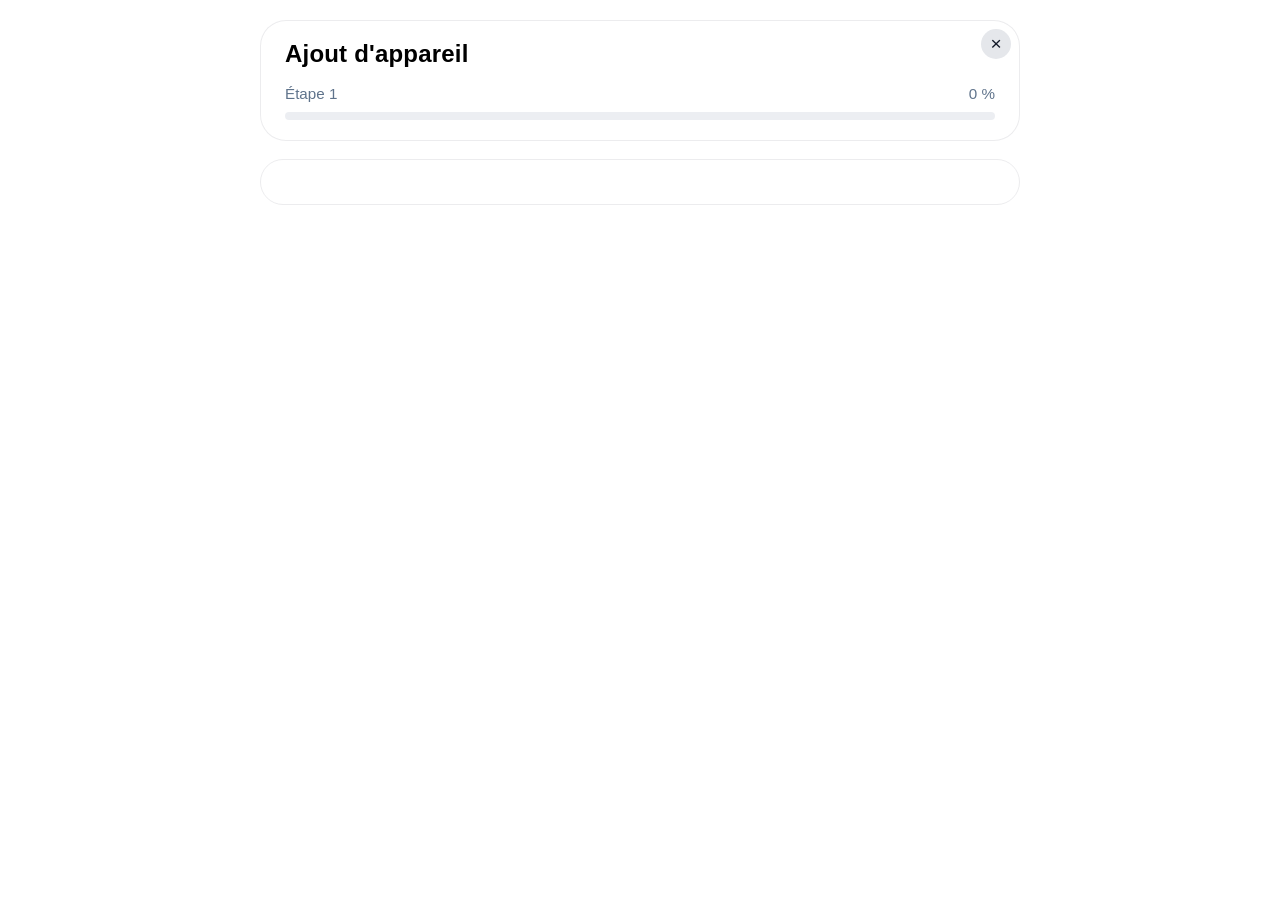
==== ajout_appareil.html @ 8d9dc65e "ALICE Production : publication du 23/10/2026 à 01:07" ====
<!DOCTYPE html>
<html lang="fr">
<head>
  <meta charset="UTF-8" />
  <meta name="robots" content="noindex, nofollow, noarchive, nosnippet, noimageindex" />
  <meta name="googlebot" content="noindex, nofollow, noarchive, nosnippet, noimageindex" />
  <meta name="viewport" content="width=device-width, initial-scale=1.0, maximum-scale=1.0, user-scalable=no, viewport-fit=cover" />
  <meta name="theme-color" content="#0b1726" />
  <meta name="mobile-web-app-capable" content="yes" />
  <meta name="apple-mobile-web-app-capable" content="yes" />
  <meta name="apple-mobile-web-app-status-bar-style" content="black-translucent" />
  <title>ALICE - Demande d'ajout d'appareil</title>
  <link rel="manifest" href="/ALICE/manifest.webmanifest" />
  <link rel="icon" type="image/png" sizes="32x32" href="/ALICE/icons/icon-32.png" />
  <link rel="icon" type="image/png" sizes="192x192" href="/ALICE/icons/icon-192.png" />
  <link rel="shortcut icon" href="/ALICE/icons/icon-32.png" type="image/png" />
  <link rel="apple-touch-icon" href="/ALICE/icons/apple-touch-icon.png" />
  <link rel="stylesheet" href="https://unpkg.com/maplibre-gl@6.0.0/dist/maplibre-gl.css" />
  <style>
    * {
      box-sizing: border-box;
    }

    :root {
      --bg: var(--alice-bg-page-app-light);
      --panel: var(--alice-panel-light);
      --text: var(--alice-text-strong-light);
      --muted: #5f738b;
      --border: rgba(17, 24, 39, 0.08);
      --border-strong: color-mix(in srgb, var(--alice-accent-blue-light) 24%, transparent);
      --shadow: var(--alice-shadow-app-light);
      --blue: var(--alice-accent-blue-light);
      --blue-soft: color-mix(in srgb, var(--alice-accent-blue-light) 10%, transparent);
      --danger: var(--alice-danger-light);
      --danger-soft: color-mix(in srgb, var(--alice-danger-light) 10%, transparent);
      --success: var(--alice-success-strong-light);
      --success-soft: color-mix(in srgb, var(--alice-success-strong-light) 10%, transparent);
    }

    @media (prefers-color-scheme: dark) {
      :root {
        --bg: var(--alice-bg-page-deep-dark);
        --panel: rgba(10, 18, 31, 0.92);
        --text: var(--alice-text-dark);
        --muted: var(--alice-muted-dark);
        --border: var(--alice-line-strong-dark);
        --border-strong: color-mix(in srgb, var(--alice-accent-blue-dark) 35%, transparent);
        --shadow: var(--alice-shadow-app-dark);
        --blue: var(--alice-accent-blue-dark);
        --blue-soft: color-mix(in srgb, var(--alice-accent-blue-dark) 14%, transparent);
        --danger: var(--alice-danger-dark);
        --danger-soft: color-mix(in srgb, var(--alice-danger-dark) 14%, transparent);
        --success: var(--alice-success-dark);
        --success-soft: color-mix(in srgb, var(--alice-success-dark) 12%, transparent);
      }

    }

    body {
      margin: 0;
      min-height: 100vh;
      padding: calc(20px + env(safe-area-inset-top)) 14px calc(28px + env(safe-area-inset-bottom));
      font-family: Inter, sans-serif;
      color: var(--text);
      background:
        radial-gradient(circle at top left, rgba(59, 130, 246, 0.08), transparent 28%),
        radial-gradient(circle at top right, rgba(16, 185, 129, 0.06), transparent 24%),
        var(--bg);
    }

    .page {
      max-width: 760px;
      margin: 0 auto;
    }

    .header-card,
    .step-card {
      position: relative;
      background: var(--panel);
      border: 1px solid var(--border);
      border-radius: 26px;
      box-shadow: var(--shadow);
      backdrop-filter: blur(14px);
    }

    .header-card {
      position: sticky;
      top: calc(8px + env(safe-area-inset-top));
      z-index: 20;
      padding: 20px 24px;
      margin-bottom: 18px;
      background: rgba(255, 255, 255, 0.98);
      backdrop-filter: blur(16px);
      -webkit-backdrop-filter: blur(16px);
    }

    .close-button {
      position: absolute;
      top: 8px;
      right: 8px;
      z-index: 2;
      width: 30px;
      height: 30px;
      border: 0;
      border-radius: 999px;
      background: #e5e7eb;
      color: #111827;
      text-decoration: none;
      display: inline-flex;
      align-items: center;
      justify-content: center;
      font-size: 1.2rem;
      line-height: 1;
      cursor: pointer;
    }

    .close-button:hover {
      background: #d1d5db;
    }

    .close-button:focus-visible {
      background: #d1d5db;
      outline: none;
    }

    .header-title {
      display: flex;
      align-items: center;
      gap: 10px;
      margin: 0;
      padding-right: 42px;
      font-size: 24px;
      font-weight: 800;
      letter-spacing: 0.2px;
      line-height: 1.1;
    }

    .header-logo {
      width: auto;
      height: 28px;
      object-fit: contain;
      flex: 0 0 auto;
    }

    .progress-wrap {
      margin-top: 18px;
    }

    .progress-top {
      display: flex;
      align-items: center;
      justify-content: space-between;
      gap: 16px;
      margin-bottom: 10px;
      font-size: 0.95rem;
      color: var(--muted);
    }

    .progress-bar {
      height: 8px;
      border-radius: 999px;
      overflow: hidden;
      background: rgba(148, 163, 184, 0.18);
    }

    .progress-bar-fill {
      height: 100%;
      width: 0%;
      background: linear-gradient(90deg, var(--blue), #97c7ec);
      transition: width 0.25s ease;
    }

    .step-card {
      padding: 22px;
    }

    .step {
      display: none;
    }

    .step.active {
      display: block;
    }

    .step-kicker {
      display: inline-flex;
      align-items: center;
      padding: 6px 10px;
      border-radius: 999px;
      background: var(--blue-soft);
      color: var(--blue);
      font-size: 0.82rem;
      font-weight: 700;
      letter-spacing: 0.02em;
      margin-bottom: 12px;
    }

    .step-title {
      margin: 0 0 10px;
      font-size: clamp(1.25rem, 3.6vw, 1.7rem);
      line-height: 1.15;
    }

    .step-subtitle {
      margin: 0 0 18px;
      color: var(--muted);
      line-height: 1.5;
    }

    .field-label {
      display: block;
      margin-bottom: 8px;
      font-weight: 700;
    }

    .field-input,
    .field-textarea,
    .search-input {
      width: 100%;
      border: 1px solid var(--border-strong);
      border-radius: 18px;
      padding: 15px 16px;
      background: rgba(255, 255, 255, 0.35);
      color: var(--text);
      font: inherit;
      outline: none;
    }

    .field-textarea {
      min-height: 150px;
      resize: vertical;
    }

    .field-input:focus,
    .field-textarea:focus,
    .search-input:focus {
      border-color: var(--blue);
      box-shadow: 0 0 0 4px var(--blue-soft);
    }

    [data-appareil-input] {
      text-transform: uppercase;
    }

    .field-error {
      border-color: var(--danger) !important;
      box-shadow: 0 0 0 4px var(--danger-soft) !important;
    }

    .field-stack {
      display: grid;
      gap: 12px;
    }

    .inline-note {
      margin: 0 0 14px;
      color: var(--muted);
      line-height: 1.5;
    }

    .appareil-row {
      display: grid;
      grid-template-columns: minmax(0, 1fr) auto auto;
      gap: 10px;
      align-items: center;
    }

    .appareil-row .field-input {
      margin: 0;
    }

    .remove-btn {
      border: 0;
      border-radius: 14px;
      padding: 13px 14px;
      background: var(--danger-soft);
      color: var(--danger);
      font: inherit;
      cursor: pointer;
      white-space: nowrap;
    }

    .hp-toggle {
      border: 1px solid var(--border-strong);
      border-radius: 999px;
      padding: 12px 16px;
      background: transparent;
      color: var(--text);
      font: inherit;
      font-weight: 700;
      cursor: pointer;
      white-space: nowrap;
      transition: 0.2s ease;
    }

    .hp-toggle.active {
      background: var(--danger-soft);
      border-color: var(--danger);
      color: var(--danger);
    }

    .choice-row {
      display: flex;
      flex-wrap: wrap;
      gap: 12px;
    }

    .choice-btn {
      border: 1px solid var(--border-strong);
      border-radius: 999px;
      padding: 12px 18px;
      background: transparent;
      color: var(--text);
      font: inherit;
      cursor: pointer;
      transition: 0.2s ease;
    }

    .choice-btn.active {
      background: var(--blue-soft);
      border-color: var(--blue);
      color: var(--blue);
      font-weight: 700;
    }

    .meta-box,
    .coords-box,
    .summary-box,
    .status-box {
      border: 1px solid var(--border);
      border-radius: 18px;
      padding: 14px 16px;
      background: rgba(148, 163, 184, 0.05);
    }

    .meta-box {
      margin-top: 14px;
      line-height: 1.55;
    }

    .coords-box {
      margin-top: 14px;
      color: var(--muted);
    }

    .search-wrap {
      position: relative;
    }

    .search-results {
      position: absolute;
      top: calc(100% + 8px);
      left: 0;
      right: 0;
      z-index: 10;
      display: none;
      margin: 0;
      padding: 8px;
      list-style: none;
      border: 1px solid var(--border);
      border-radius: 20px;
      background: var(--panel);
      box-shadow: var(--shadow);
      max-height: 280px;
      overflow: auto;
    }

    .search-result-btn {
      width: 100%;
      border: 0;
      border-radius: 14px;
      padding: 12px 14px;
      background: transparent;
      color: var(--text);
      text-align: left;
      font: inherit;
      cursor: pointer;
    }

    .search-result-btn:hover {
      background: var(--blue-soft);
    }

    .search-result-tag {
      display: inline-block;
      margin-left: 8px;
      padding: 2px 8px;
      border-radius: 999px;
      background: var(--blue-soft);
      color: var(--blue);
      font-size: 0.8em;
      font-weight: 700;
      white-space: nowrap;
    }

    .access-last-btn {
      margin-top: 12px;
    }

    .access-or {
      margin: 16px 0 4px;
      color: var(--muted);
      font-weight: 700;
    }

    .map-box {
      height: 320px;
      border-radius: 22px;
      overflow: hidden;
      border: 1px solid var(--border);
      margin-top: 8px;
    }

    .map-marker {
      width: 18px;
      height: 18px;
      border-radius: 999px;
      border: 3px solid #ffffff;
      background: linear-gradient(135deg, var(--blue), #97c7ec);
      box-shadow: 0 6px 18px color-mix(in srgb, var(--blue) 35%, transparent);
    }

    .toolbar {
      display: flex;
      flex-wrap: wrap;
      gap: 10px;
      margin-top: 14px;
    }

    .toolbar-btn,
    .nav-btn,
    .submit-btn {
      border: 0;
      border-radius: 16px;
      padding: 13px 16px;
      font: inherit;
      cursor: pointer;
    }

    .toolbar-btn,
    .nav-btn.secondary {
      background: rgba(148, 163, 184, 0.14);
      color: var(--text);
    }

    .nav-btn.primary,
    .submit-btn {
      background: linear-gradient(135deg, var(--blue), #97c7ec);
      color: #fff;
      font-weight: 700;
    }

    .nav-row {
      display: flex;
      justify-content: space-between;
      gap: 12px;
      margin-top: 22px;
    }

    .confirmation-actions {
      display: grid;
      grid-template-columns: repeat(2, minmax(0, 1fr));
      gap: 12px;
    }

    .confirmation-actions .nav-btn {
      display: flex;
      width: 100%;
      min-width: 0;
      min-height: 52px;
      box-sizing: border-box;
      align-items: center;
      justify-content: center;
      text-align: center;
      white-space: normal;
      overflow-wrap: anywhere;
      line-height: 1.25;
      font-size: clamp(0.9rem, 2.5vw, 1rem);
    }

    .confirmation-actions #restart-same-poste-btn {
      grid-column: 1 / -1;
    }

    .hidden {
      display: none !important;
    }

    .summary-grid {
      display: grid;
      grid-template-columns: 1fr 1fr;
      gap: 12px;
    }

    .summary-box span {
      display: block;
      margin-bottom: 4px;
      color: var(--muted);
      font-size: 0.82rem;
      text-transform: uppercase;
      letter-spacing: 0.04em;
    }

    .summary-box strong {
      display: block;
      line-height: 1.45;
      word-break: break-word;
    }

    .summary-actions {
      display: inline-flex;
      gap: 10px;
      flex-wrap: wrap;
      margin-top: 8px;
    }

    .summary-link {
      color: var(--blue);
      text-decoration: none;
      font-weight: 700;
    }

    .overlay {
      position: fixed;
      inset: 0;
      z-index: 2000;
      display: none;
      align-items: center;
      justify-content: center;
      padding: 18px;
      background: rgba(9, 17, 29, 0.72);
      backdrop-filter: blur(6px);
    }

    .overlay.active {
      display: flex;
    }

    .overlay-card {
      width: min(760px, 100%);
      max-height: min(88vh, 900px);
      overflow: hidden;
      background: var(--panel);
      border: 1px solid var(--border);
      border-radius: 24px;
      box-shadow: var(--shadow);
      display: grid;
      grid-template-rows: auto 1fr;
    }

    .overlay-head {
      display: flex;
      align-items: center;
      justify-content: space-between;
      gap: 16px;
      padding: 16px 18px;
      border-bottom: 1px solid var(--border);
    }

    .overlay-title {
      margin: 0;
      font-size: 1.05rem;
    }

    .overlay-close {
      border: 0;
      border-radius: 999px;
      width: 40px;
      height: 40px;
      background: rgba(148, 163, 184, 0.18);
      color: var(--text);
      font: inherit;
      font-size: 1.6rem;
      cursor: pointer;
      line-height: 1;
    }

    .overlay-body {
      padding: 18px;
      display: grid;
      gap: 14px;
    }

    .overlay-map {
      height: min(62vh, 520px);
      border-radius: 18px;
      overflow: hidden;
      border: 1px solid var(--border);
    }

    .status-box {
      margin-top: 18px;
      display: none;
      line-height: 1.45;
    }

    .status-box.error {
      display: block;
      border-color: var(--danger);
      background: var(--danger-soft);
      color: var(--danger);
    }

    .status-box.success {
      display: block;
      border-color: var(--success);
      background: var(--success-soft);
      color: var(--success);
    }

    @media (max-width: 640px) {
      .header-card,
      .step-card {
        border-radius: 22px;
      }

      .header-card,
      .step-card {
        padding: 18px;
      }

      .header-card {
        top: calc(10px + env(safe-area-inset-top));
        padding-top: 18px;
      }

      .header-title {
        font-size: 20px;
      }

      .map-box {
        height: 270px;
      }

      .summary-grid {
        grid-template-columns: 1fr;
      }

      .nav-row {
        flex-direction: row;
        align-items: stretch;
      }

      .nav-btn,
      .submit-btn {
        width: auto;
        flex: 1 1 0;
        min-width: 0;
      }
    }

    @media (prefers-color-scheme: dark) {
      body {
        background:
          radial-gradient(circle at top left, rgba(96, 165, 250, 0.12), transparent 30%),
          radial-gradient(circle at top right, rgba(45, 212, 191, 0.08), transparent 24%),
          var(--bg);
      }

      .header-card {
        background: rgba(10, 18, 31, 0.96);
        border-color: rgba(148, 163, 184, 0.18);
        box-shadow: 0 24px 60px rgba(0, 0, 0, 0.42);
      }

      .header-title {
        color: var(--text);
      }

      .progress-top {
        color: #bfd0e5;
      }

      .progress-bar {
        background: rgba(148, 163, 184, 0.12);
      }

      .close-button {
        background: rgba(148, 163, 184, 0.14);
        color: var(--text);
      }

      .close-button:hover,
      .close-button:focus-visible {
        background: rgba(148, 163, 184, 0.24);
      }

      .step-card,
      .overlay-card,
      .search-results {
        border-color: rgba(148, 163, 184, 0.14);
        box-shadow: 0 24px 60px rgba(0, 0, 0, 0.35);
      }

      .field-input,
      .field-textarea,
      .search-input {
        background: rgba(148, 163, 184, 0.08);
        color: var(--text);
      }

      .field-input::placeholder,
      .field-textarea::placeholder,
      .search-input::placeholder {
        color: rgba(191, 208, 229, 0.42);
      }

      .toolbar-btn,
      .nav-btn.secondary {
        background: rgba(148, 163, 184, 0.12);
        color: var(--text);
      }

      .meta-box,
      .coords-box,
      .summary-box,
      .status-box {
        background: rgba(148, 163, 184, 0.06);
      }
    }
  </style>
  <script type="module" crossorigin src="/ALICE/assets/ajoutAppareil-Dzqlf1Wq.js"></script>
  <link rel="modulepreload" crossorigin href="/ALICE/assets/modulepreload-polyfill-Dezn_h7o.js">
  <link rel="modulepreload" crossorigin href="/ALICE/assets/options-DYPHlPyK.js">
  <link rel="modulepreload" crossorigin href="/ALICE/assets/preload-helper-CoS762Vi.js">
  <link rel="modulepreload" crossorigin href="/ALICE/assets/utils-Bsp5QMWj.js">
  <link rel="modulepreload" crossorigin href="/ALICE/assets/appareils-en-attente-CEMV2b6k.js">
  <link rel="stylesheet" crossorigin href="/ALICE/assets/theme-BE47aISw.css">
</head>
<body>
  <div class="page">
    <header class="header-card">
      <a class="close-button" href="./index.html" aria-label="Fermer">×</a>
      <h1 class="header-title">
        <img class="header-logo" src="/ALICE/alice.webp" alt="ALICE" onerror="this.style.display='none';" />
        Ajout d'appareil
      </h1>
      <div class="progress-wrap">
        <div class="progress-top">
          <span id="progress-label">Étape 1</span>
          <span id="progress-count">0 %</span>
        </div>
        <div class="progress-bar">
          <div class="progress-bar-fill" id="progress-fill"></div>
        </div>
      </div>
    </header>

    <main class="step-card">
      <form id="request-form" novalidate>
        <section class="step" id="step-poste">
          <div class="step-kicker">Poste</div>
          <h2 class="step-title">Choisir le poste</h2>
          <div class="search-wrap">
            <input class="search-input" id="poste-search" type="text" placeholder="Rechercher un poste" autocomplete="off" />
            <ul class="search-results" id="poste-results"></ul>
          </div>
          <div class="meta-box hidden" id="poste-selected-box"></div>
          <div class="nav-row">
            <button class="nav-btn secondary" type="button" data-prev>Retour</button>
            <button class="nav-btn primary" type="button" data-next>Suivant</button>
          </div>
        </section>

        <section class="step" id="step-appareil">
          <div class="step-kicker">Appareil</div>
          <h2 class="step-title">Quels appareils faut-il ajouter ?</h2>
          <p class="inline-note">Ajoute ici tous les appareils présents sur le même support.</p>
          <p class="inline-note">Cochez <strong>HP</strong> pour un appareil hors patrimoine UP MRE.</p>
          <div class="field-stack" id="appareil-list">
            <div class="appareil-row" data-appareil-row>
              <input class="field-input" type="text" placeholder="Ex : I7112" data-appareil-input />
              <button class="hp-toggle" type="button" data-hp-toggle aria-pressed="false">HP</button>
            </div>
          </div>
          <div class="toolbar">
            <button class="toolbar-btn" id="add-appareil-btn" type="button">Ajouter un autre appareil</button>
          </div>
          <div class="nav-row">
            <button class="nav-btn secondary" type="button" data-prev>Retour</button>
            <button class="nav-btn primary" type="button" data-next>Suivant</button>
          </div>
        </section>

        <section class="step" id="step-device-location">
          <div class="step-kicker">Position appareil</div>
          <h2 class="step-title">Localiser l'appareil</h2>
          <p class="inline-note">Cliquez sur la carte pour placer le point, puis ajustez-le si besoin.</p>
          <p class="inline-note">La géolocalisation est facultative. Seules les coordonnées du point validé sont envoyées avec la demande.</p>
          <div id="device-gps-panel">
            <div class="map-box" id="device-map"></div>
            <div class="toolbar">
              <button class="toolbar-btn" id="device-locate" type="button">Me localiser</button>
              <button class="toolbar-btn" id="device-layer" type="button">Basculer plan / satellite</button>
            </div>
            <div class="coords-box" id="device-coords">Aucun point défini.</div>
          </div>
          <div class="nav-row">
            <button class="nav-btn secondary" type="button" data-prev>Retour</button>
            <button class="nav-btn primary" type="button" data-next>Suivant</button>
          </div>
        </section>

        <section class="step" id="step-access-choice">
          <div class="step-kicker">Accès routier</div>
          <h2 class="step-title" id="access-choice-title">L'appareil a-t-il un accès routier spécifique ?</h2>
          <div class="choice-row">
            <button class="choice-btn active" type="button" data-access-choice="non">Non</button>
            <button class="choice-btn" type="button" data-access-choice="oui">Oui</button>
          </div>
          <div class="nav-row">
            <button class="nav-btn secondary" type="button" data-prev>Retour</button>
            <button class="nav-btn primary" type="button" data-next>Suivant</button>
          </div>
        </section>

        <section class="step" id="step-access-location">
          <div class="step-kicker">Accès routier</div>
          <h2 class="step-title">Localiser l'accès routier</h2>
          <div class="search-wrap">
            <input class="search-input" id="acces-search" type="text" placeholder="Rechercher un accès existant" autocomplete="off" />
            <ul class="search-results" id="acces-results"></ul>
          </div>
          <button class="toolbar-btn access-last-btn hidden" id="acces-dernier" type="button">Reprendre le dernier accès ajouté à ce poste</button>
          <p class="access-or">ou placer un point sur la carte</p>
          <p class="inline-note">Cliquez sur la carte pour placer le point, puis ajustez-le si besoin.</p>
          <p class="inline-note">La géolocalisation est facultative. Seules les coordonnées du point validé sont envoyées avec la demande.</p>
          <div id="access-gps-panel">
            <div class="map-box" id="access-map"></div>
            <div class="toolbar">
              <button class="toolbar-btn" id="access-locate" type="button">Me localiser</button>
              <button class="toolbar-btn" id="access-layer" type="button">Basculer plan / satellite</button>
            </div>
            <div class="coords-box" id="access-coords">Aucun point défini.</div>
          </div>
          <div class="nav-row">
            <button class="nav-btn secondary" type="button" data-prev>Retour</button>
            <button class="nav-btn primary" type="button" data-next>Suivant</button>
          </div>
        </section>

        <section class="step" id="step-description">
          <div class="step-kicker">Description</div>
          <h2 class="step-title">Ajouter des précisions</h2>
          <p class="inline-note">Les descriptions sont réservées aux informations techniques. N'y saisissez aucune information personnelle, privée ou confidentielle.</p>
          <div id="descriptions-appareils"></div>
          <div class="nav-row">
            <button class="nav-btn secondary" type="button" data-prev>Retour</button>
            <button class="nav-btn primary" type="button" data-next>Suivant</button>
          </div>
        </section>

        <section class="step" id="step-summary">
          <div class="step-kicker">Récapitulatif</div>
          <h2 class="step-title">Vérifier la demande</h2>
          <div class="summary-grid" id="summary-grid"></div>
          <div class="status-box" id="status-box" role="status" aria-live="polite"></div>
          <div class="nav-row">
            <button class="nav-btn secondary" type="button" data-prev>Retour</button>
            <button class="submit-btn" id="submit-btn" type="submit">Envoyer pour validation</button>
          </div>
        </section>

        <section class="step" id="step-confirmation">
          <div class="step-kicker">Confirmation</div>
          <h2 class="step-title">Demande envoyée</h2>
          <p class="step-subtitle" id="confirmation-text">La demande a bien été transmise pour validation.</p>
          <div class="meta-box hidden" id="confirmation-counter-box"></div>
          <div class="nav-row confirmation-actions">
            <a class="nav-btn secondary" id="confirmation-return-link" href="./index.html" style="text-decoration:none;text-align:center;">Retour</a>
            <button class="nav-btn secondary" id="restart-new-poste-btn" type="button">Changer de poste</button>
            <button class="nav-btn primary" id="restart-same-poste-btn" type="button">Ajouter à ce poste</button>
          </div>
        </section>

        <input id="poste" type="hidden" />
        <input id="type" type="hidden" />
        <input id="sat" type="hidden" />
      </form>
    </main>
  </div>

  <div class="overlay" id="alice-preview-overlay" aria-hidden="true">
    <div class="overlay-card">
      <div class="overlay-head">
        <h2 class="overlay-title" id="alice-preview-title">Voir sur ALICE</h2>
        <button class="overlay-close" id="alice-preview-close" type="button" aria-label="Fermer">×</button>
      </div>
      <div class="overlay-body">
        <div class="meta-box" id="alice-preview-coords"></div>
        <div class="overlay-map" id="alice-preview-map"></div>
      </div>
    </div>
  </div>

</body>
</html>
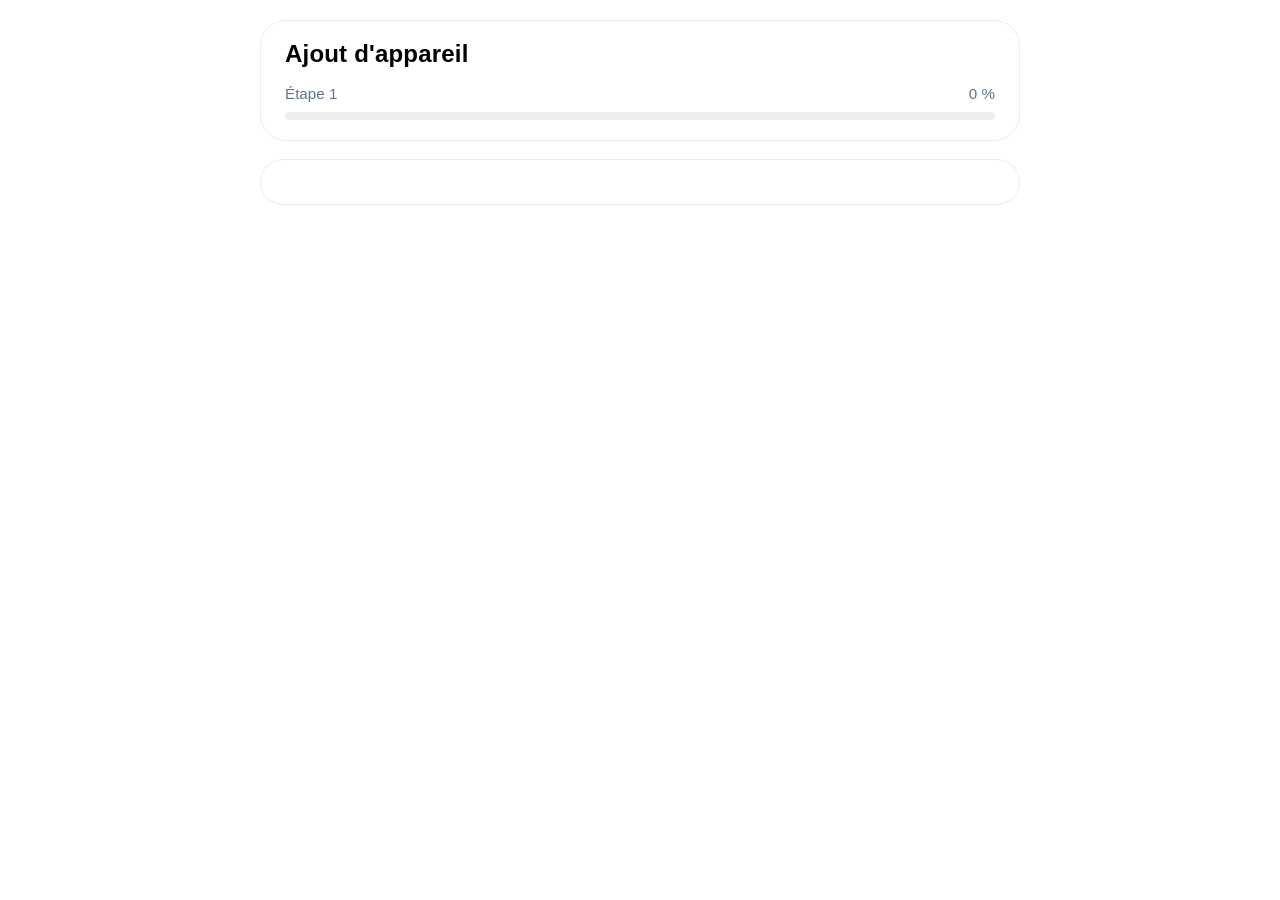
==== commit 848cfad9: "ALICE Production : publication du 02/11/2026 à 23:47" ====
--- a/ajout_appareil.html
+++ b/ajout_appareil.html
@@ -2,10 +2,11 @@
 <html lang="fr">
 <head>
   <meta charset="UTF-8" />
-  <meta name="robots" content="noindex, nofollow, noarchive, nosnippet, noimageindex" />
+  
   <meta name="googlebot" content="noindex, nofollow, noarchive, nosnippet, noimageindex" />
   <meta name="viewport" content="width=device-width, initial-scale=1.0, maximum-scale=1.0, user-scalable=no, viewport-fit=cover" />
-  <meta name="theme-color" content="#0b1726" />
+  <meta name="theme-color" content="#f3f6fb" media="(prefers-color-scheme: light)" />
+  <meta name="theme-color" content="#293247" media="(prefers-color-scheme: dark)" />
   <meta name="mobile-web-app-capable" content="yes" />
   <meta name="apple-mobile-web-app-capable" content="yes" />
   <meta name="apple-mobile-web-app-status-bar-style" content="black-translucent" />
@@ -15,7 +16,6 @@
   <link rel="icon" type="image/png" sizes="192x192" href="/ALICE/icons/icon-192.png" />
   <link rel="shortcut icon" href="/ALICE/icons/icon-32.png" type="image/png" />
   <link rel="apple-touch-icon" href="/ALICE/icons/apple-touch-icon.png" />
-  <link rel="stylesheet" href="https://unpkg.com/maplibre-gl@6.0.0/dist/maplibre-gl.css" />
   <style>
     * {
       box-sizing: border-box;
@@ -23,7 +23,7 @@
 
     :root {
       --bg: var(--alice-bg-page-app-light);
-      --panel: var(--alice-panel-light);
+      --panel: var(--alice-window-bg);
       --text: var(--alice-text-strong-light);
       --muted: #5f738b;
       --border: rgba(17, 24, 39, 0.08);
@@ -40,7 +40,7 @@
     @media (prefers-color-scheme: dark) {
       :root {
         --bg: var(--alice-bg-page-deep-dark);
-        --panel: rgba(10, 18, 31, 0.92);
+        --panel: var(--alice-window-bg);
         --text: var(--alice-text-dark);
         --muted: var(--alice-muted-dark);
         --border: var(--alice-line-strong-dark);
@@ -80,7 +80,8 @@
       border: 1px solid var(--border);
       border-radius: 26px;
       box-shadow: var(--shadow);
-      backdrop-filter: blur(14px);
+      -webkit-backdrop-filter: var(--alice-window-filter);
+      backdrop-filter: var(--alice-window-filter);
     }
 
     .header-card {
@@ -89,39 +90,15 @@
       z-index: 20;
       padding: 20px 24px;
       margin-bottom: 18px;
-      background: rgba(255, 255, 255, 0.98);
-      backdrop-filter: blur(16px);
-      -webkit-backdrop-filter: blur(16px);
     }
 
     .close-button {
       position: absolute;
-      top: 8px;
-      right: 8px;
+      top: 10px;
+      right: 10px;
       z-index: 2;
-      width: 30px;
-      height: 30px;
-      border: 0;
-      border-radius: 999px;
-      background: #e5e7eb;
-      color: #111827;
-      text-decoration: none;
-      display: inline-flex;
-      align-items: center;
-      justify-content: center;
-      font-size: 1.2rem;
-      line-height: 1;
-      cursor: pointer;
-    }
-
-    .close-button:hover {
-      background: #d1d5db;
-    }
-
-    .close-button:focus-visible {
-      background: #d1d5db;
-      outline: none;
-    }
+    }
+
 
     .header-title {
       display: flex;
@@ -562,18 +539,6 @@
       font-size: 1.05rem;
     }
 
-    .overlay-close {
-      border: 0;
-      border-radius: 999px;
-      width: 40px;
-      height: 40px;
-      background: rgba(148, 163, 184, 0.18);
-      color: var(--text);
-      font: inherit;
-      font-size: 1.6rem;
-      cursor: pointer;
-      line-height: 1;
-    }
 
     .overlay-body {
       padding: 18px;
@@ -652,13 +617,11 @@
     @media (prefers-color-scheme: dark) {
       body {
         background:
-          radial-gradient(circle at top left, rgba(96, 165, 250, 0.12), transparent 30%),
-          radial-gradient(circle at top right, rgba(45, 212, 191, 0.08), transparent 24%),
+          var(--alice-page-glow-dark),
           var(--bg);
       }
 
       .header-card {
-        background: rgba(10, 18, 31, 0.96);
         border-color: rgba(148, 163, 184, 0.18);
         box-shadow: 0 24px 60px rgba(0, 0, 0, 0.42);
       }
@@ -675,15 +638,6 @@
         background: rgba(148, 163, 184, 0.12);
       }
 
-      .close-button {
-        background: rgba(148, 163, 184, 0.14);
-        color: var(--text);
-      }
-
-      .close-button:hover,
-      .close-button:focus-visible {
-        background: rgba(148, 163, 184, 0.24);
-      }
 
       .step-card,
       .overlay-card,
@@ -719,18 +673,20 @@
       }
     }
   </style>
-  <script type="module" crossorigin src="/ALICE/assets/ajoutAppareil-Dzqlf1Wq.js"></script>
+  <script type="module" crossorigin src="/ALICE/assets/ajoutAppareil-z2R1PPsr.js"></script>
   <link rel="modulepreload" crossorigin href="/ALICE/assets/modulepreload-polyfill-Dezn_h7o.js">
-  <link rel="modulepreload" crossorigin href="/ALICE/assets/options-DYPHlPyK.js">
+  <link rel="modulepreload" crossorigin href="/ALICE/assets/options-DuShF8o3.js">
   <link rel="modulepreload" crossorigin href="/ALICE/assets/preload-helper-CoS762Vi.js">
-  <link rel="modulepreload" crossorigin href="/ALICE/assets/utils-Bsp5QMWj.js">
-  <link rel="modulepreload" crossorigin href="/ALICE/assets/appareils-en-attente-CEMV2b6k.js">
-  <link rel="stylesheet" crossorigin href="/ALICE/assets/theme-BE47aISw.css">
+  <link rel="modulepreload" crossorigin href="/ALICE/assets/runtime-MAv7J5AF.js">
+  <link rel="modulepreload" crossorigin href="/ALICE/assets/utils-CqXYLB8A.js">
+  <link rel="modulepreload" crossorigin href="/ALICE/assets/appareils-en-attente-CFjlhAPd.js">
+  <link rel="stylesheet" crossorigin href="/ALICE/assets/theme-BQYAIBqf.css">
+  <meta name="robots" content="noindex, nofollow, noarchive, nosnippet, noimageindex">
 </head>
 <body>
   <div class="page">
     <header class="header-card">
-      <a class="close-button" href="./index.html" aria-label="Fermer">×</a>
+      <a class="close-button bouton-fermer" href="./index.html" aria-label="Fermer"><svg viewBox="0 0 24 24" aria-hidden="true"><path d="M18 6 6 18M6 6l12 12"/></svg></a>
       <h1 class="header-title">
         <img class="header-logo" src="/ALICE/alice.webp" alt="ALICE" onerror="this.style.display='none';" />
         Ajout d'appareil
@@ -884,7 +840,7 @@
     <div class="overlay-card">
       <div class="overlay-head">
         <h2 class="overlay-title" id="alice-preview-title">Voir sur ALICE</h2>
-        <button class="overlay-close" id="alice-preview-close" type="button" aria-label="Fermer">×</button>
+        <button class="overlay-close bouton-fermer" id="alice-preview-close" type="button" aria-label="Fermer"><svg viewBox="0 0 24 24" aria-hidden="true"><path d="M18 6 6 18M6 6l12 12"/></svg></button>
       </div>
       <div class="overlay-body">
         <div class="meta-box" id="alice-preview-coords"></div>
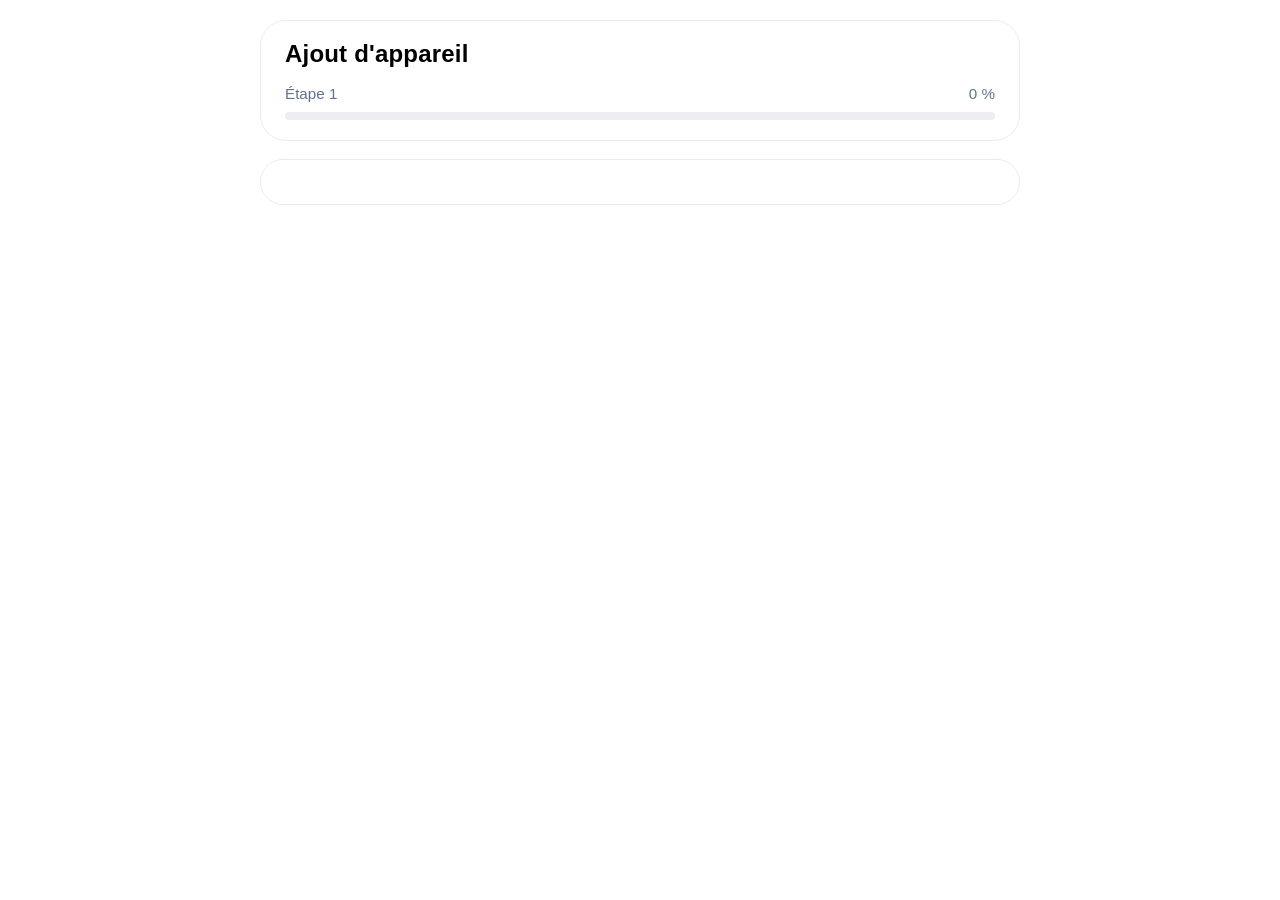
==== commit df6ad105: "ALICE Production : publication du 15/11/2026 à 23:23" ====
--- a/ajout_appareil.html
+++ b/ajout_appareil.html
@@ -673,14 +673,14 @@
       }
     }
   </style>
-  <script type="module" crossorigin src="/ALICE/assets/ajoutAppareil-z2R1PPsr.js"></script>
+  <script type="module" crossorigin src="/ALICE/assets/ajoutAppareil-NAyjPxOL.js"></script>
   <link rel="modulepreload" crossorigin href="/ALICE/assets/modulepreload-polyfill-Dezn_h7o.js">
   <link rel="modulepreload" crossorigin href="/ALICE/assets/options-DuShF8o3.js">
   <link rel="modulepreload" crossorigin href="/ALICE/assets/preload-helper-CoS762Vi.js">
   <link rel="modulepreload" crossorigin href="/ALICE/assets/runtime-MAv7J5AF.js">
   <link rel="modulepreload" crossorigin href="/ALICE/assets/utils-CqXYLB8A.js">
   <link rel="modulepreload" crossorigin href="/ALICE/assets/appareils-en-attente-CFjlhAPd.js">
-  <link rel="stylesheet" crossorigin href="/ALICE/assets/theme-BQYAIBqf.css">
+  <link rel="stylesheet" crossorigin href="/ALICE/assets/theme-5jWKNeq_.css">
   <meta name="robots" content="noindex, nofollow, noarchive, nosnippet, noimageindex">
 </head>
 <body>
@@ -688,7 +688,7 @@
     <header class="header-card">
       <a class="close-button bouton-fermer" href="./index.html" aria-label="Fermer"><svg viewBox="0 0 24 24" aria-hidden="true"><path d="M18 6 6 18M6 6l12 12"/></svg></a>
       <h1 class="header-title">
-        <img class="header-logo" src="/ALICE/alice.webp" alt="ALICE" onerror="this.style.display='none';" />
+        <img class="alice-logo header-logo" src="/ALICE/alice.webp" alt="ALICE" onerror="this.style.display='none';" />
         Ajout d'appareil
       </h1>
       <div class="progress-wrap">
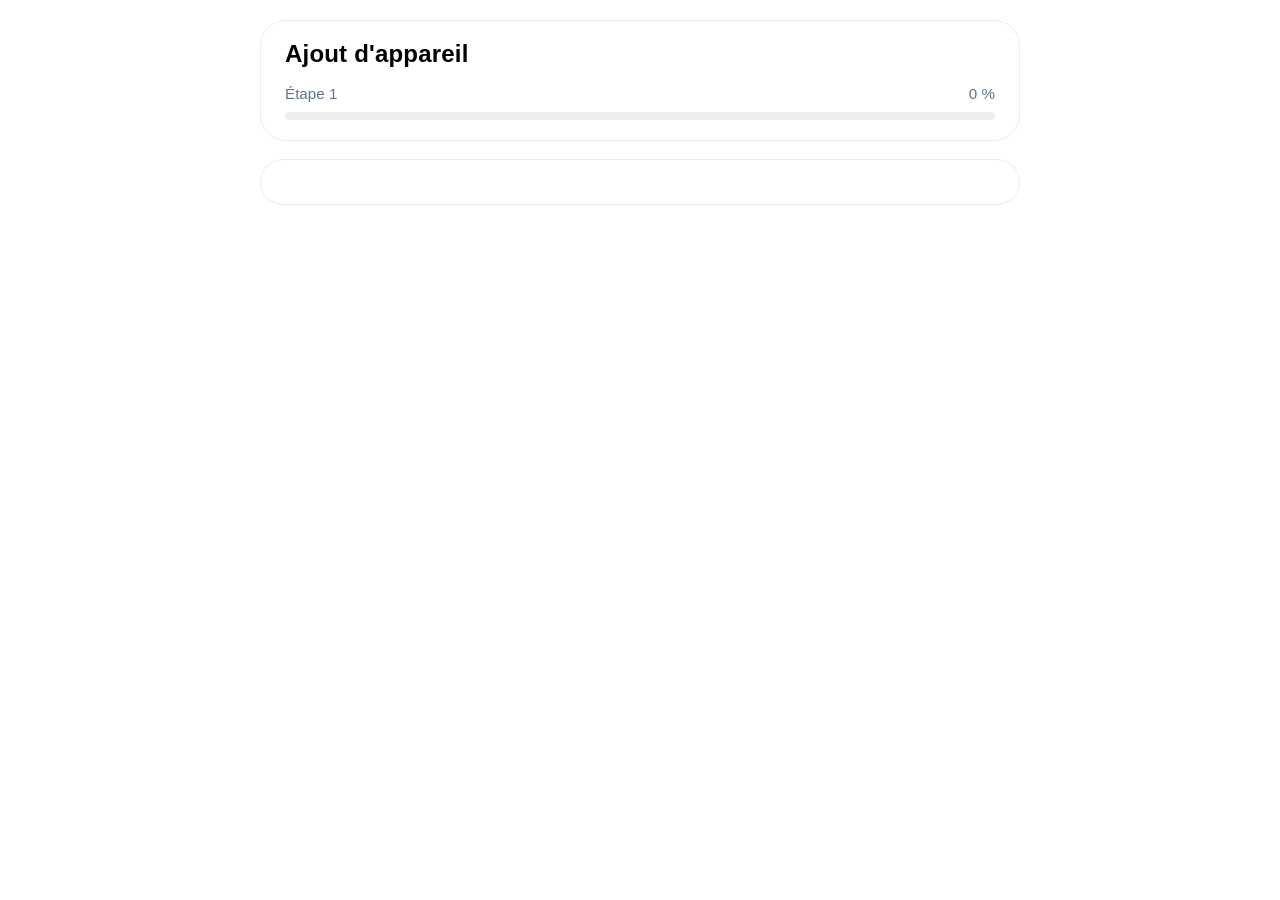
==== commit 14863242: "ALICE Production : publication du 17/11/2026 à 21:40" ====
--- a/ajout_appareil.html
+++ b/ajout_appareil.html
@@ -336,10 +336,26 @@
       list-style: none;
       border: 1px solid var(--border);
       border-radius: 20px;
-      background: var(--panel);
+      /* Fond opaque : la liste passe au-dessus des boutons de l'étape, rien ne doit se voir à travers. */
+      background: var(--fond-opaque);
       box-shadow: var(--shadow);
       max-height: 280px;
       overflow: auto;
+    }
+
+    /* Fond plein des éléments posés au-dessus du reste (liste de recherche, fenêtre « Voir sur ALICE »). */
+    :root {
+      --fond-opaque: #ffffff;
+    }
+
+    :root[data-theme="dark"] {
+      --fond-opaque: #1f2838;
+    }
+
+    @media (prefers-color-scheme: dark) {
+      :root:not([data-theme]) {
+        --fond-opaque: #1f2838;
+      }
     }
 
     .search-result-btn {
@@ -459,6 +475,10 @@
       grid-column: 1 / -1;
     }
 
+    .choice-row-modif {
+      flex-wrap: wrap;
+    }
+
     .hidden {
       display: none !important;
     }
@@ -517,7 +537,7 @@
       width: min(760px, 100%);
       max-height: min(88vh, 900px);
       overflow: hidden;
-      background: var(--panel);
+      background: var(--fond-opaque);
       border: 1px solid var(--border);
       border-radius: 24px;
       box-shadow: var(--shadow);
@@ -673,13 +693,13 @@
       }
     }
   </style>
-  <script type="module" crossorigin src="/ALICE/assets/ajoutAppareil-NAyjPxOL.js"></script>
+  <script type="module" crossorigin src="/ALICE/assets/ajoutAppareil-Ddtfff2J.js"></script>
   <link rel="modulepreload" crossorigin href="/ALICE/assets/modulepreload-polyfill-Dezn_h7o.js">
   <link rel="modulepreload" crossorigin href="/ALICE/assets/options-DuShF8o3.js">
   <link rel="modulepreload" crossorigin href="/ALICE/assets/preload-helper-CoS762Vi.js">
   <link rel="modulepreload" crossorigin href="/ALICE/assets/runtime-MAv7J5AF.js">
   <link rel="modulepreload" crossorigin href="/ALICE/assets/utils-CqXYLB8A.js">
-  <link rel="modulepreload" crossorigin href="/ALICE/assets/appareils-en-attente-CFjlhAPd.js">
+  <link rel="modulepreload" crossorigin href="/ALICE/assets/modifications-en-attente-CiL5biKm.js">
   <link rel="stylesheet" crossorigin href="/ALICE/assets/theme-5jWKNeq_.css">
   <meta name="robots" content="noindex, nofollow, noarchive, nosnippet, noimageindex">
 </head>
@@ -689,7 +709,7 @@
       <a class="close-button bouton-fermer" href="./index.html" aria-label="Fermer"><svg viewBox="0 0 24 24" aria-hidden="true"><path d="M18 6 6 18M6 6l12 12"/></svg></a>
       <h1 class="header-title">
         <img class="alice-logo header-logo" src="/ALICE/alice.webp" alt="ALICE" onerror="this.style.display='none';" />
-        Ajout d'appareil
+        <span id="header-title-text">Ajout d'appareil</span>
       </h1>
       <div class="progress-wrap">
         <div class="progress-top">
@@ -718,18 +738,34 @@
           </div>
         </section>
 
+        <section class="step" id="step-modif-choix">
+          <div class="step-kicker">Modification</div>
+          <h2 class="step-title">Que voulez-vous modifier ?</h2>
+          <div class="meta-box" id="modif-appareil-box"></div>
+          <p class="inline-note">Sélectionnez les éléments à corriger.</p>
+          <div class="choice-row choice-row-modif">
+            <button class="choice-btn" type="button" data-modif-choix="nom" aria-pressed="false">Nom</button>
+            <button class="choice-btn" type="button" data-modif-choix="position" aria-pressed="false">Position</button>
+            <button class="choice-btn" type="button" data-modif-choix="description" aria-pressed="false">Description</button>
+          </div>
+          <div class="nav-row">
+            <button class="nav-btn secondary" type="button" data-prev>Retour</button>
+            <button class="nav-btn primary" type="button" data-next>Suivant</button>
+          </div>
+        </section>
+
         <section class="step" id="step-appareil">
           <div class="step-kicker">Appareil</div>
-          <h2 class="step-title">Quels appareils faut-il ajouter ?</h2>
-          <p class="inline-note">Ajoute ici tous les appareils présents sur le même support.</p>
-          <p class="inline-note">Cochez <strong>HP</strong> pour un appareil hors patrimoine UP MRE.</p>
+          <h2 class="step-title" id="appareil-step-title">Quels appareils faut-il ajouter ?</h2>
+          <p class="inline-note" data-ajout-seulement>Ajoute ici tous les appareils présents sur le même support.</p>
+          <p class="inline-note" data-ajout-seulement>Cochez <strong>HP</strong> pour un appareil hors patrimoine UP MRE.</p>
           <div class="field-stack" id="appareil-list">
             <div class="appareil-row" data-appareil-row>
               <input class="field-input" type="text" placeholder="Ex : I7112" data-appareil-input />
               <button class="hp-toggle" type="button" data-hp-toggle aria-pressed="false">HP</button>
             </div>
           </div>
-          <div class="toolbar">
+          <div class="toolbar" data-ajout-seulement>
             <button class="toolbar-btn" id="add-appareil-btn" type="button">Ajouter un autre appareil</button>
           </div>
           <div class="nav-row">
@@ -742,7 +778,6 @@
           <div class="step-kicker">Position appareil</div>
           <h2 class="step-title">Localiser l'appareil</h2>
           <p class="inline-note">Cliquez sur la carte pour placer le point, puis ajustez-le si besoin.</p>
-          <p class="inline-note">La géolocalisation est facultative. Seules les coordonnées du point validé sont envoyées avec la demande.</p>
           <div id="device-gps-panel">
             <div class="map-box" id="device-map"></div>
             <div class="toolbar">
@@ -751,6 +786,13 @@
             </div>
             <div class="coords-box" id="device-coords">Aucun point défini.</div>
           </div>
+          <div class="hidden" id="groupe-deplacement">
+            <p class="inline-note" id="groupe-deplacement-texte"></p>
+            <div class="choice-row">
+              <button class="choice-btn active" type="button" data-deplacer-groupe="tous">Tous les appareils de ce point</button>
+              <button class="choice-btn" type="button" data-deplacer-groupe="seul" id="deplacer-seul-btn">Uniquement cet appareil</button>
+            </div>
+          </div>
           <div class="nav-row">
             <button class="nav-btn secondary" type="button" data-prev>Retour</button>
             <button class="nav-btn primary" type="button" data-next>Suivant</button>
@@ -780,7 +822,6 @@
           <button class="toolbar-btn access-last-btn hidden" id="acces-dernier" type="button">Reprendre le dernier accès ajouté à ce poste</button>
           <p class="access-or">ou placer un point sur la carte</p>
           <p class="inline-note">Cliquez sur la carte pour placer le point, puis ajustez-le si besoin.</p>
-          <p class="inline-note">La géolocalisation est facultative. Seules les coordonnées du point validé sont envoyées avec la demande.</p>
           <div id="access-gps-panel">
             <div class="map-box" id="access-map"></div>
             <div class="toolbar">
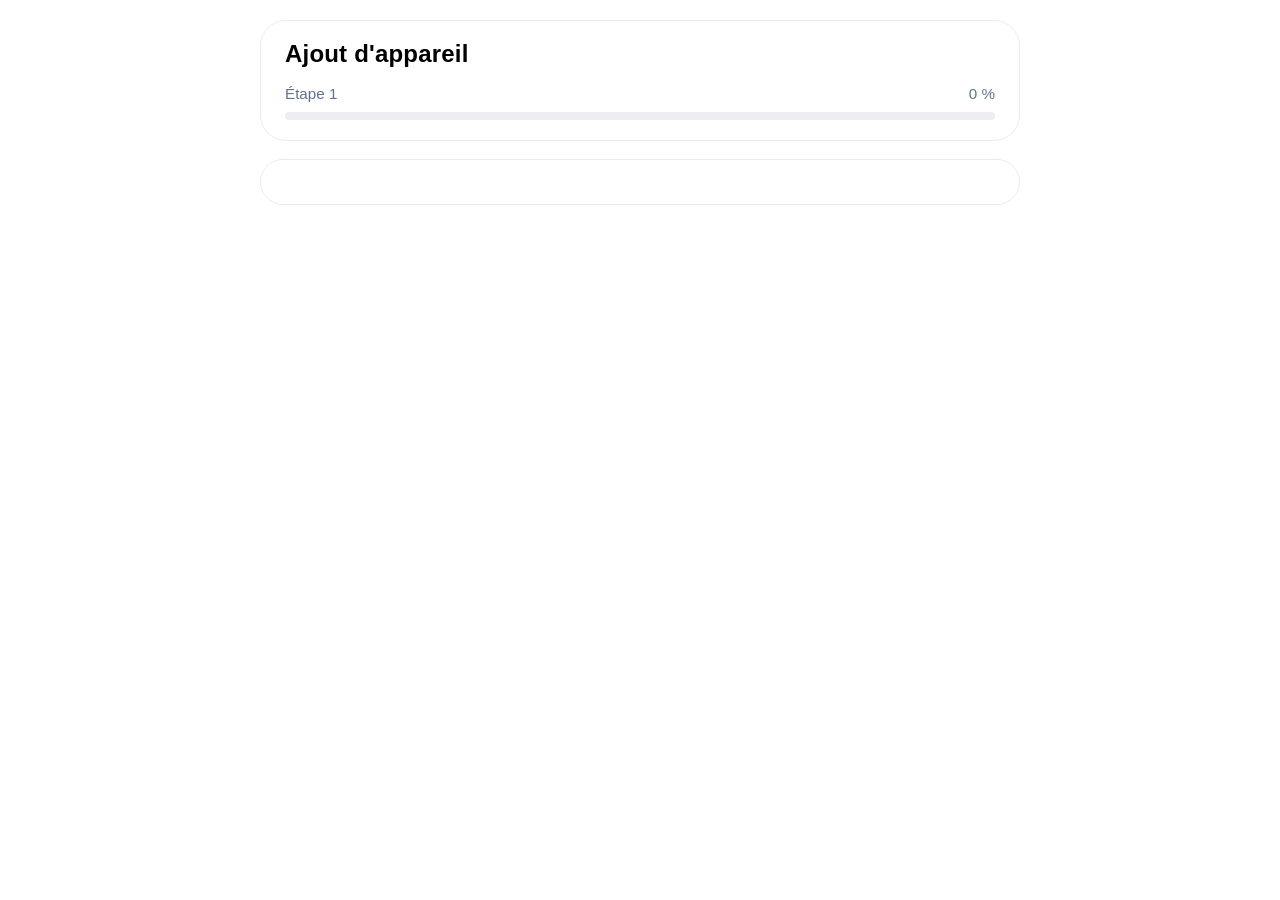
==== commit 89206b1a: "ALICE Production : publication du 26/11/2026 à 12:38" ====
--- a/ajout_appareil.html
+++ b/ajout_appareil.html
@@ -693,7 +693,7 @@
       }
     }
   </style>
-  <script type="module" crossorigin src="/ALICE/assets/ajoutAppareil-Ddtfff2J.js"></script>
+  <script type="module" crossorigin src="/ALICE/assets/ajoutAppareil-3Iqf2Grr.js"></script>
   <link rel="modulepreload" crossorigin href="/ALICE/assets/modulepreload-polyfill-Dezn_h7o.js">
   <link rel="modulepreload" crossorigin href="/ALICE/assets/options-DuShF8o3.js">
   <link rel="modulepreload" crossorigin href="/ALICE/assets/preload-helper-CoS762Vi.js">
